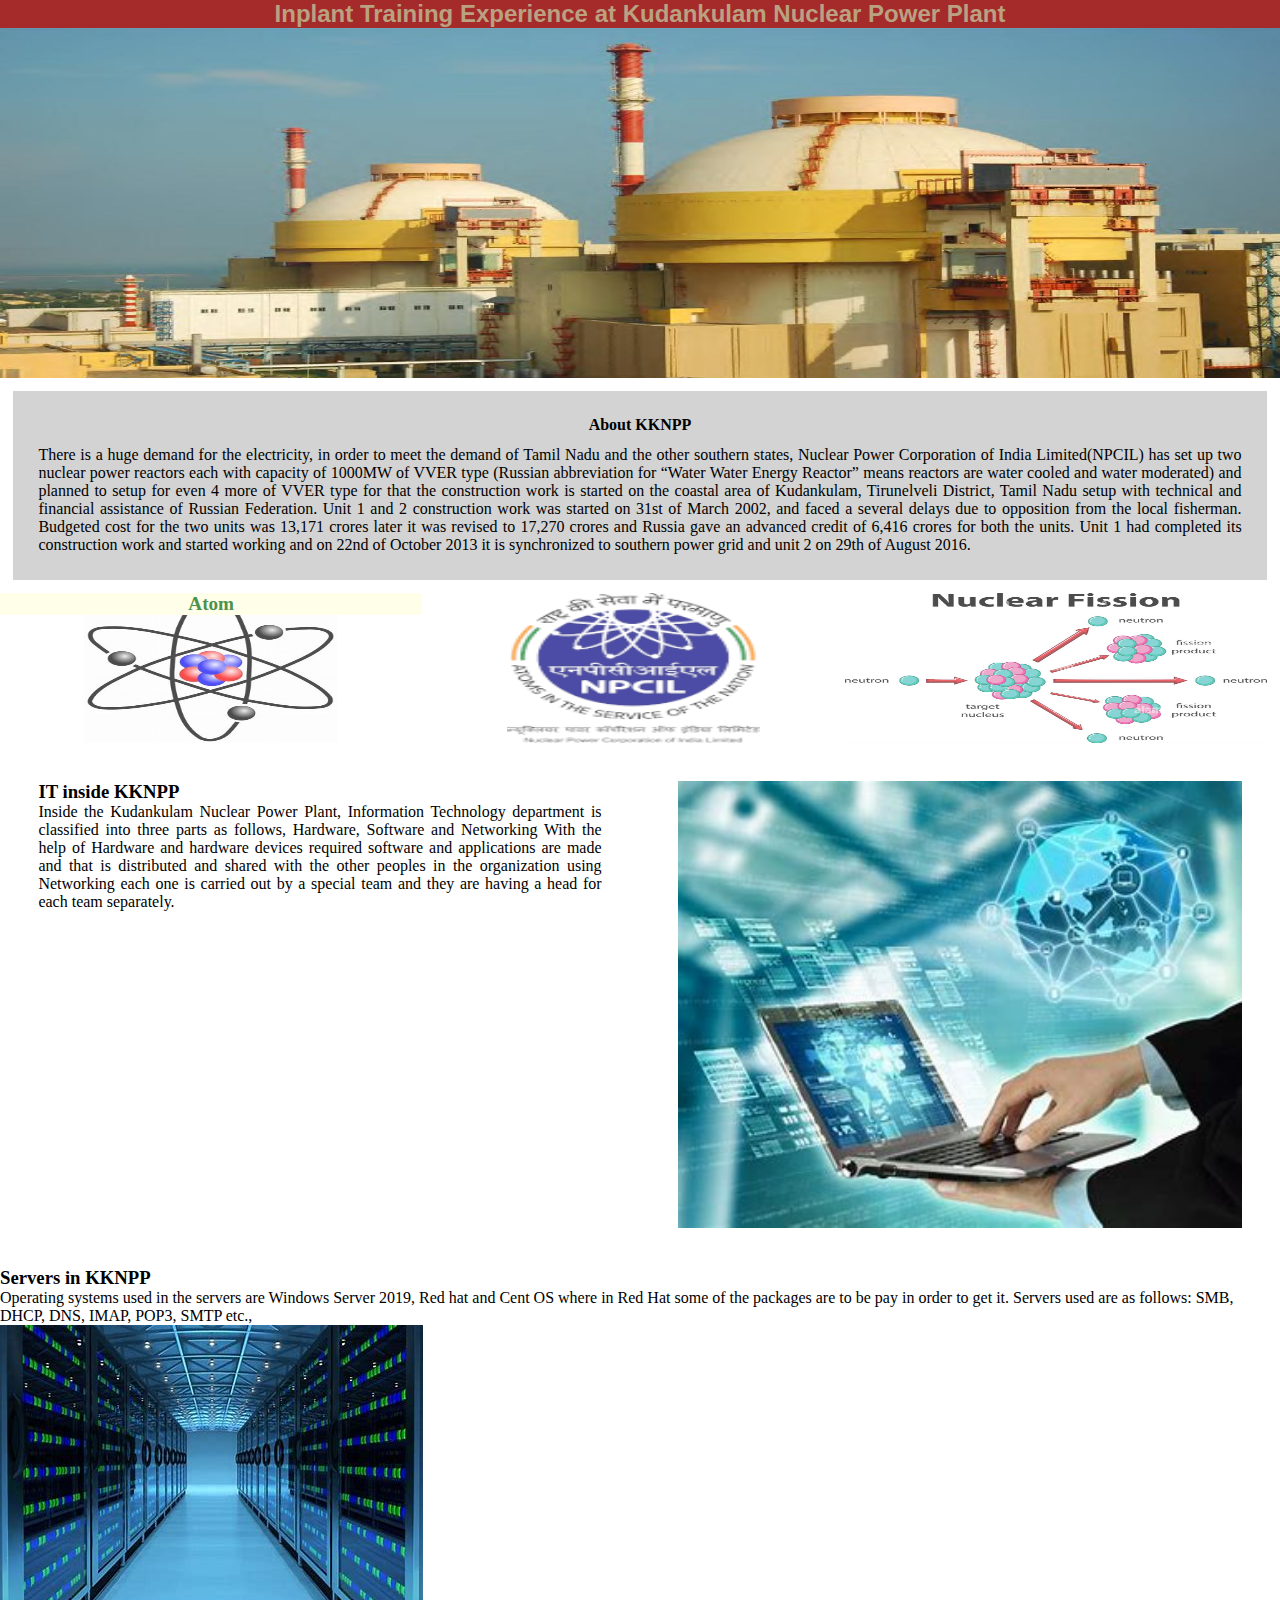
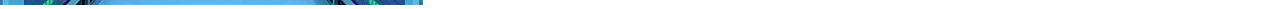
==== Lab/3/home.html @ 8dcd11e3 "Ex3 Upload" ====
<!DOCTYPE html>
<html lang="en">

<head>
    <meta charset="UTF-8">
    <meta http-equiv="X-UA-Compatible" content="IE=edge">
    <meta name="viewport" content="width=device-width, initial-scale=1.0">
    <title>KKNPP Inplant Trainning Experience</title>
    <style>
        * {
            margin: 0%;
        }
        
        #header {
            background-color: rgb(186, 161, 129);
            color: brown;
            text-align: center;
            font-weight: bolder;
            font-size: x-large;
            font-family: 'Franklin Gothic Medium', 'Arial Narrow', Arial, sans-serif;
            width: 100%;
        }
        
        #header:hover {
            background-color: brown;
            color: rgb(186, 161, 129);
        }
        
        .bground {
            width: 100%;
            height: 350px;
            background-image: url("Units.png");
            background-repeat: no-repeat;
            background-position: center;
            background-size: 100% 350px;
        }
        
        #about-kknpp h4 {
            text-align: center;
            padding-bottom: 1%;
        }
        
        #about-kknpp {
            text-align: justify;
            margin: 1%;
            padding: 2%;
            background-color: lightgrey;
        }
        
        #imgs {
            background-color: white;
            display: block;
        }
        
        #img1,
        #img2,
        #img3 {
            width: 33%;
            height: 150px;
            float: left;
            opacity: 0.7;
        }
        
        #img1 {
            background-image: url("Atom.png");
            background-repeat: no-repeat;
            background-position: center;
            background-size: 60% 100%;
        }
        
        #img2 {
            background-image: url("NPCIL.png");
            background-repeat: no-repeat;
            background-position: center;
            background-size: 60% 100%
        }
        
        #img3 {
            background-image: url("Fission.png");
            background-repeat: no-repeat;
            background-position: top;
            background-size: 100% 165px;
        }
        
        #img1:hover,
        #img2:hover,
        #img3:hover {
            opacity: 1.0;
        }
        
        #img1 span {
            display: block;
            text-align: center;
            position: inherit;
            top: 1%;
            font-size: larger;
            font-weight: bolder;
            color: darkgreen;
            background-color: lightyellow;
            opacity: inherit;
        }
        
        #img1 span {
            opacity: 1.0;
        }
        
        #kknpp_it {
            width: 100%;
            background-color: aquamarine;
        }
        
        #kknpp_it_content {
            text-align: justify;
            width: 44%;
            float: left;
            margin: 3%;
        }
        
        #kknpp_it>img {
            height: inherit;
            width: 44%;
            float: left;
            padding: 3%;
        }
    </style>
</head>

<body>
    <div id="header">Inplant Training Experience at Kudankulam Nuclear Power Plant</div>
    <div class="bground"></div>
    <div id="about-kknpp">
        <h4>About KKNPP</h4>
        <p>There is a huge demand for the electricity, in order to meet the demand of Tamil Nadu and the other southern states, Nuclear Power Corporation of India Limited(NPCIL) has set up two nuclear power reactors each with capacity of 1000MW of VVER type
            (Russian abbreviation for “Water Water Energy Reactor” means reactors are water cooled and water moderated) and planned to setup for even 4 more of VVER type for that the construction work is started on the coastal area of Kudankulam, Tirunelveli
            District, Tamil Nadu setup with technical and financial assistance of Russian Federation. Unit 1 and 2 construction work was started on 31st of March 2002, and faced a several delays due to opposition from the local fisherman. Budgeted cost
            for the two units was 13,171 crores later it was revised to 17,270 crores and Russia gave an advanced credit of 6,416 crores for both the units. Unit 1 had completed its construction work and started working and on 22nd of October 2013 it
            is synchronized to southern power grid and unit 2 on 29th of August 2016.</p>
    </div>
    <div id="imgs">
        <div id="img1"><span>Atom</span></div>
        <div id="img2"></div>
        <div id="img3"></div>
    </div>
    <div id="kknpp_it">
        <div id="kknpp_it_content">
            <h3>IT inside KKNPP</h3>
            <p>Inside the Kudankulam Nuclear Power Plant, Information Technology department is classified into three parts as follows, Hardware, Software and Networking With the help of Hardware and hardware devices required software and applications are
                made and that is distributed and shared with the other peoples in the organization using Networking each one is carried out by a special team and they are having a head for each team separately.</p>
        </div>
        <img src="it.png" alt="">

    </div>

    <div id="kknpp_server">
        <div id="kknpp_server_content">
            <h3>Servers in KKNPP</h3>
            <p>Operating systems used in the servers are Windows Server 2019, Red hat and Cent OS where in Red Hat some of the packages are to be pay in order to get it. Servers used are as follows: SMB, DHCP, DNS, IMAP, POP3, SMTP etc.,</p>
        </div>

        <img src="server.png" alt="Server Image">
    </div>
</body>

</html>
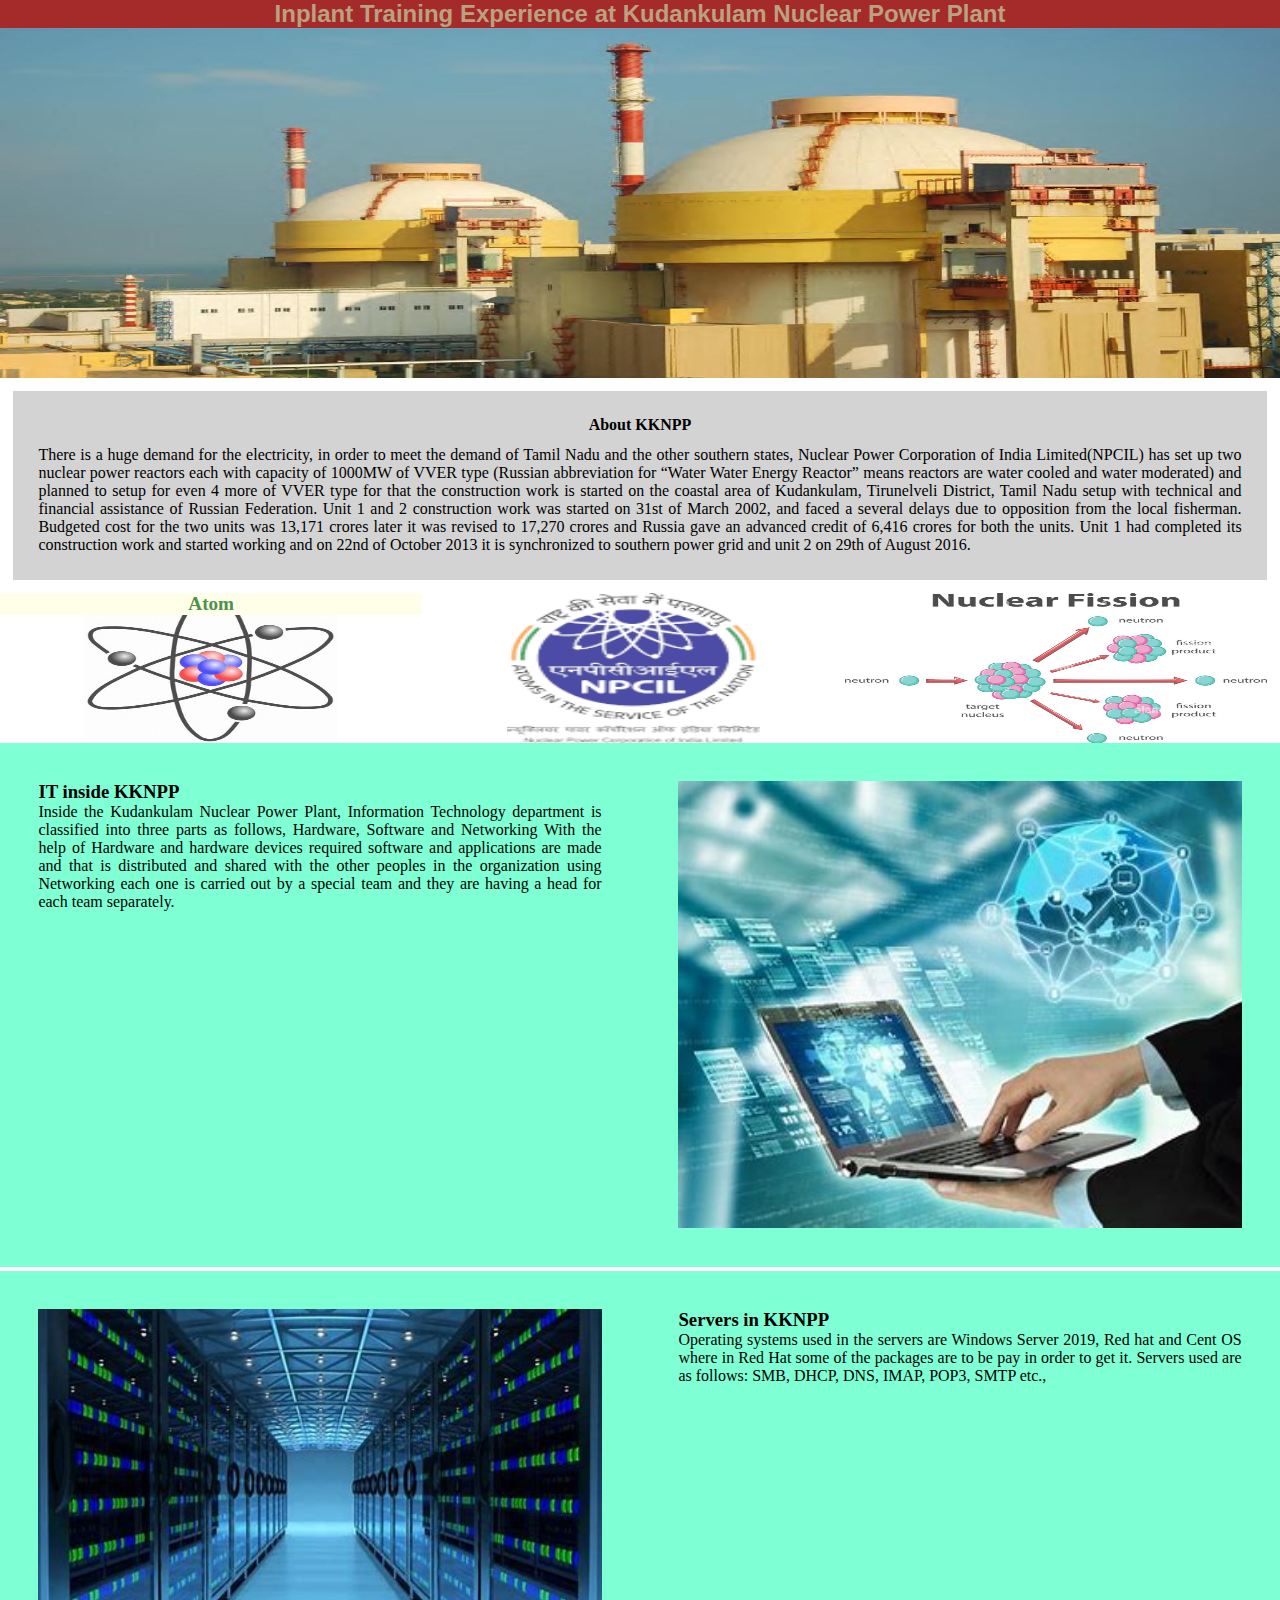
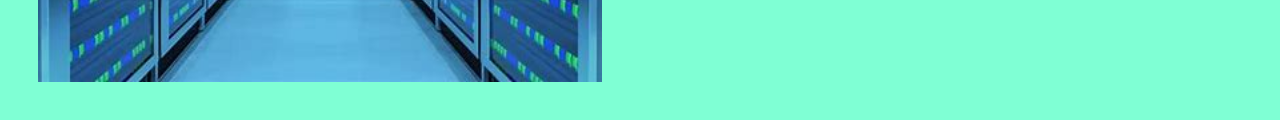
==== commit dd67c8f0: "Ex3 Updated" ====
--- a/Lab/3/home.html
+++ b/Lab/3/home.html
@@ -104,12 +104,14 @@
             opacity: 1.0;
         }
         
-        #kknpp_it {
+        #kknpp_it,
+        #kknpp_server {
+            display: inline-block;
             width: 100%;
             background-color: aquamarine;
         }
         
-        #kknpp_it_content {
+        div[id="kknpp_it_content"] {
             text-align: justify;
             width: 44%;
             float: left;
@@ -117,6 +119,22 @@
         }
         
         #kknpp_it>img {
+            height: inherit;
+            width: 44%;
+            float: left;
+            padding: 3%;
+            height: relative;
+            position: relative;
+        }
+        
+        div[id="kknpp_server_content"] {
+            text-align: justify;
+            width: 44%;
+            float: right;
+            margin: 3%;
+        }
+        
+        #kknpp_server>img {
             height: inherit;
             width: 44%;
             float: left;
@@ -136,7 +154,7 @@
             for the two units was 13,171 crores later it was revised to 17,270 crores and Russia gave an advanced credit of 6,416 crores for both the units. Unit 1 had completed its construction work and started working and on 22nd of October 2013 it
             is synchronized to southern power grid and unit 2 on 29th of August 2016.</p>
     </div>
-    <div id="imgs">
+    <div>
         <div id="img1"><span>Atom</span></div>
         <div id="img2"></div>
         <div id="img3"></div>
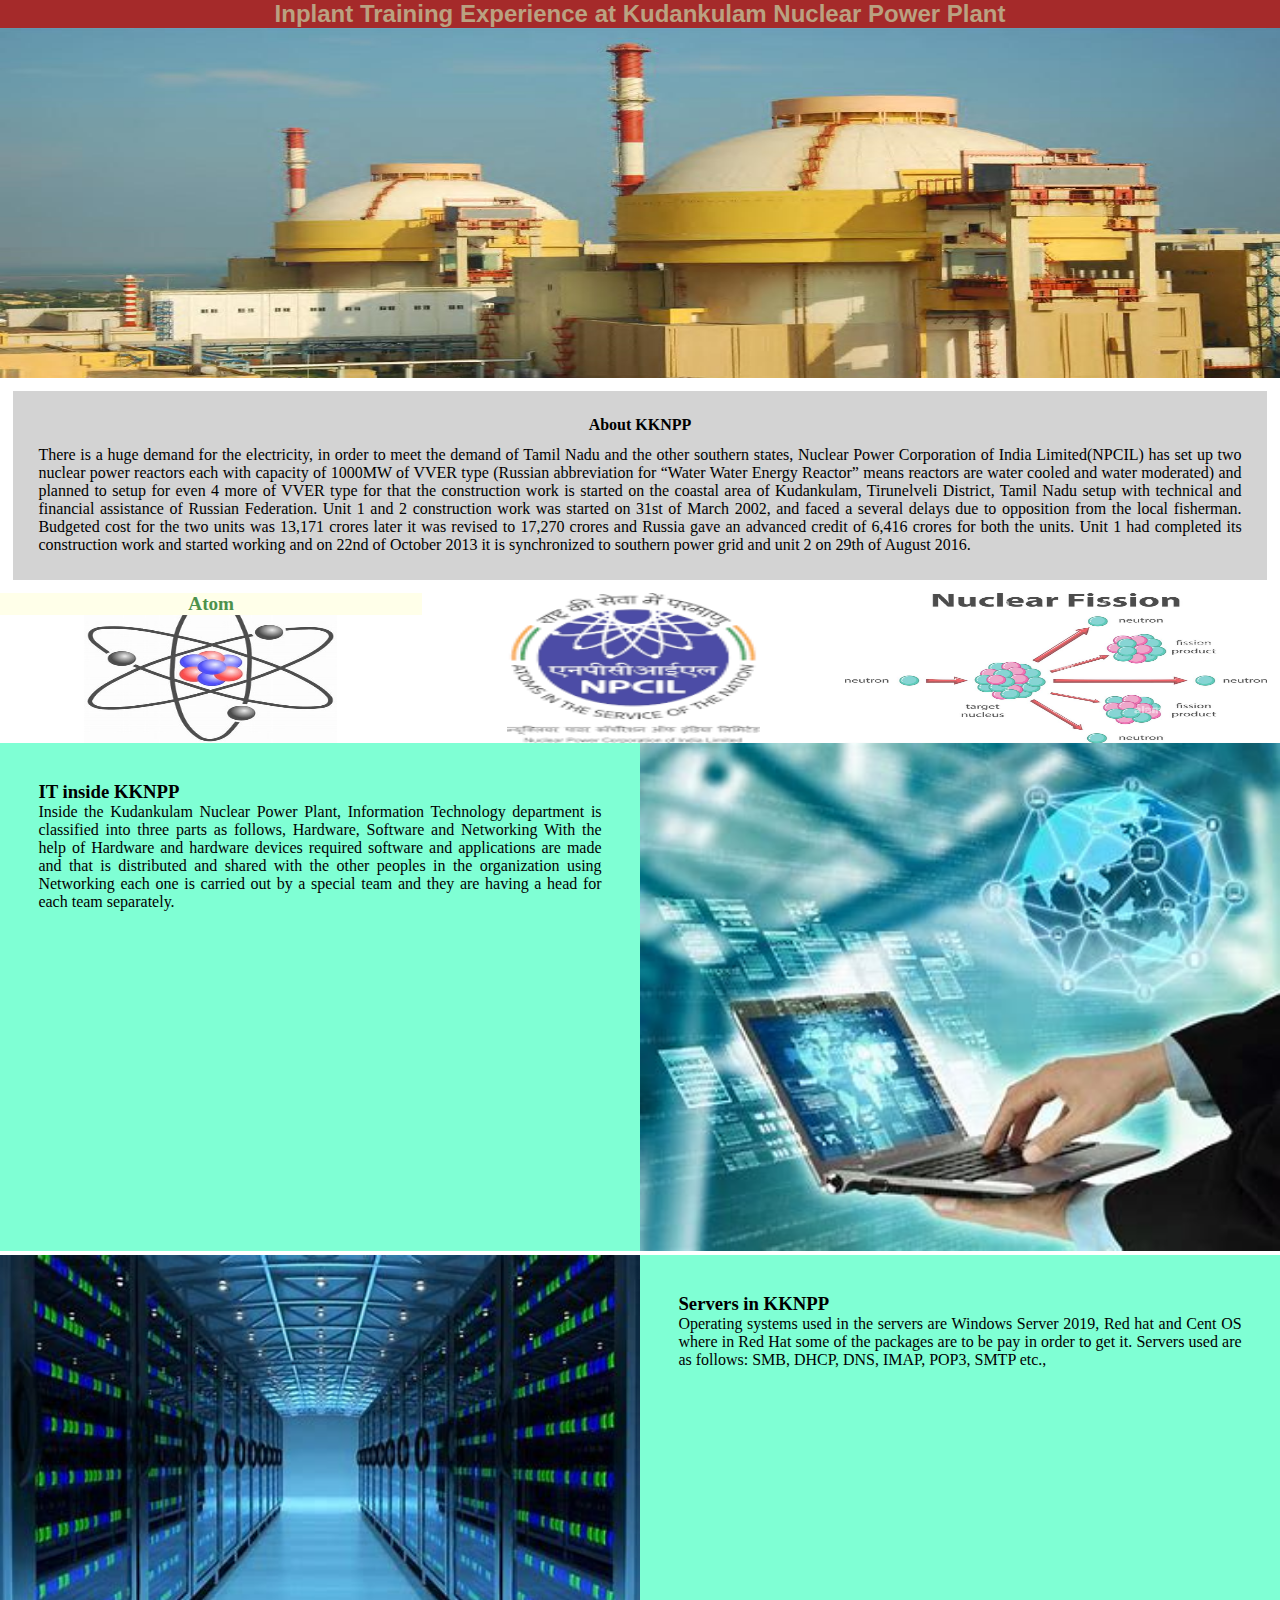
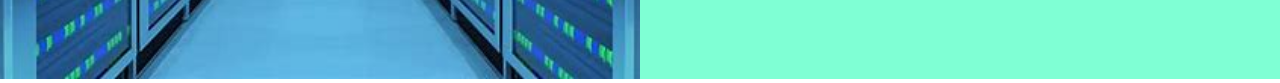
==== commit 1a807adf: "Ex3 Updated" ====
--- a/Lab/3/home.html
+++ b/Lab/3/home.html
@@ -109,6 +109,7 @@
             display: inline-block;
             width: 100%;
             background-color: aquamarine;
+            /*height: 200px;*/
         }
         
         div[id="kknpp_it_content"] {
@@ -120,11 +121,9 @@
         
         #kknpp_it>img {
             height: inherit;
-            width: 44%;
+            width: 50%;
             float: left;
-            padding: 3%;
-            height: relative;
-            position: relative;
+            height: inherit;
         }
         
         div[id="kknpp_server_content"] {
@@ -135,10 +134,9 @@
         }
         
         #kknpp_server>img {
+            width: 50%;
+            float: left;
             height: inherit;
-            width: 44%;
-            float: left;
-            padding: 3%;
         }
     </style>
 </head>
@@ -165,7 +163,7 @@
             <p>Inside the Kudankulam Nuclear Power Plant, Information Technology department is classified into three parts as follows, Hardware, Software and Networking With the help of Hardware and hardware devices required software and applications are
                 made and that is distributed and shared with the other peoples in the organization using Networking each one is carried out by a special team and they are having a head for each team separately.</p>
         </div>
-        <img src="it.png" alt="">
+        <img src="it.png" alt="IT image" width="50%" height="50%">
 
     </div>
 
